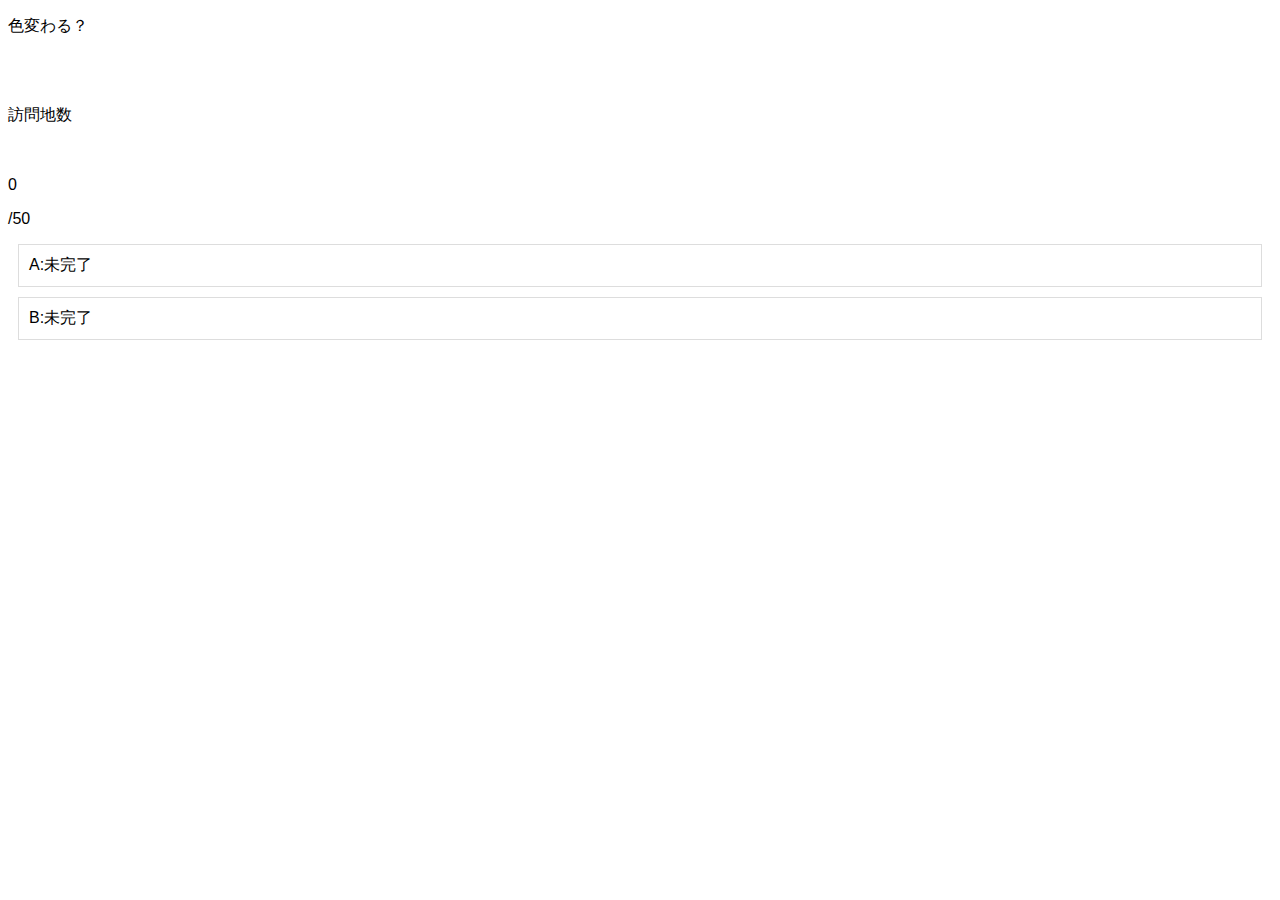
==== index.html @ 4e586499 "Update index.html" ====
<!DOCTYPE html>
<html lang="ja">
<head>
<meta charset="UTF-8">
<meta name="viewport" content="width=device-width, initial-scale=1.0">
<title>Webサイト</title>
<link href="style.css" rel="stylesheet" type="text/css">
</head>
<body>
	<!--
	<div class="map">
		<iframe src="https://stookia.github.io/map/" width="100%" height="382" frameborder="0" marginheight="0" marginwidth="0">loading your map...</iframe>
	</div>
	-->
<p style="color:#000000">色変わる？</p><br><br>

    <p>訪問地数</p><br>
    <p id="count" class="count">0</p>
    <p>/50</p>
    <div class="spot" id="statusA">A:未完了</div>
    <div class="spot" id="statusB">B:未完了</div>
　　<iframe id="Gfrome" src="https://docs.google.com/forms/d/e/1FAIpQLSduilY0BAaDdyQWAn7_l73QcJaNHlrJ2XnLHuowBEuVDNqsGw/viewform?embedded=true?usp=pp_url&entry.959407632=" width="100%" height="382" frameborder="0" marginheight="0" marginwidth="0">読み込んでいます…</iframe>

    <script>
        document.addEventListener("DOMContentLoaded", function () {
        // ローカルストレージから状態を取得
            const statusA = localStorage.getItem("statusA") || "未完了";
            const statusB = localStorage.getItem("statusB") || "未完了";
	　　const col1=localStorage.getItem("col1")||"color:#000000";
        　　const col2=localStorage.getItem("col2")||"color:#000000";

	/*
	    if(col1 !=="color:#000000"){
        	document.getElementById('col1').style=col1;
        　　}
        　　if(col2 !=="color:#000000"){
        	document.getElementById('col2').style=col2;
        　　}
	*/	
            // 初回訪問かどうかを確認し、状態を表示
            if (statusA === "完了") {
                document.getElementById("statusA").textContent = "A:完了";
            }
            if (statusB === "完了") {
                document.getElementById("statusB").textContent = "B:完了";
            }
	    
            // Google経由でのアクセスかどうかを確認し、状態を変更してローカルストレージに保存
            const referrer = document.referrer;
            if (referrer.includes("https://stookia.github.io/home/") && statusA !== "完了") {
                document.getElementById("statusA").textContent = "A:完了";
                localStorage.setItem("statusA", "完了");
            }
            const referrerB = document.referrer;
            if (referrerB.includes("https://stookia.github.io/home2/") && statusB !== "完了") {
                document.getElementById("statusB").textContent = "B:完了";
                localStorage.setItem("statusB", "完了");
            }
		
            const key=Object.keys(localStorage).length;
        
            if(key !==0){
                const count=Math.floor(key/2);
                document.getElementById('count').textContent=count;
                }else{
                    document.getElementById('count')=0;
            }

	　　const url=document.getElementById("Gfrome").src +"%23"+ col1.substring(7);
		document.getElementById("Gfrome").src=url;
    });
    </script>

</body>
</html>
---- style.css ----
@charset "utf-8";
body {
	font-family: Arial, sans-serif;
}
div {
 margin: 10px;
 padding: 10px;
 border: 1px solid #ddd;
}


.pin {
  display: inline-block;
  vertical-align: middle;
  line-height: 1;
  position: relative;
  width: 0.8em;
  height: 0.8em;
  background: currentColor;
  border: 0.1em solid currentColor;
  border-radius: 40% 60% 0% 100% / 40% 100% 0% 60%;
  box-sizing: content-box;
  transform: rotate(45deg);
}

.pin::before {
  content: '';
  position: absolute;
  top: 18%;
  left: 18%;
  width: 0.336em;
  height: 0.336em;
  background: #fff;
  border-radius: 50%;
  box-sizing: border-box;
}
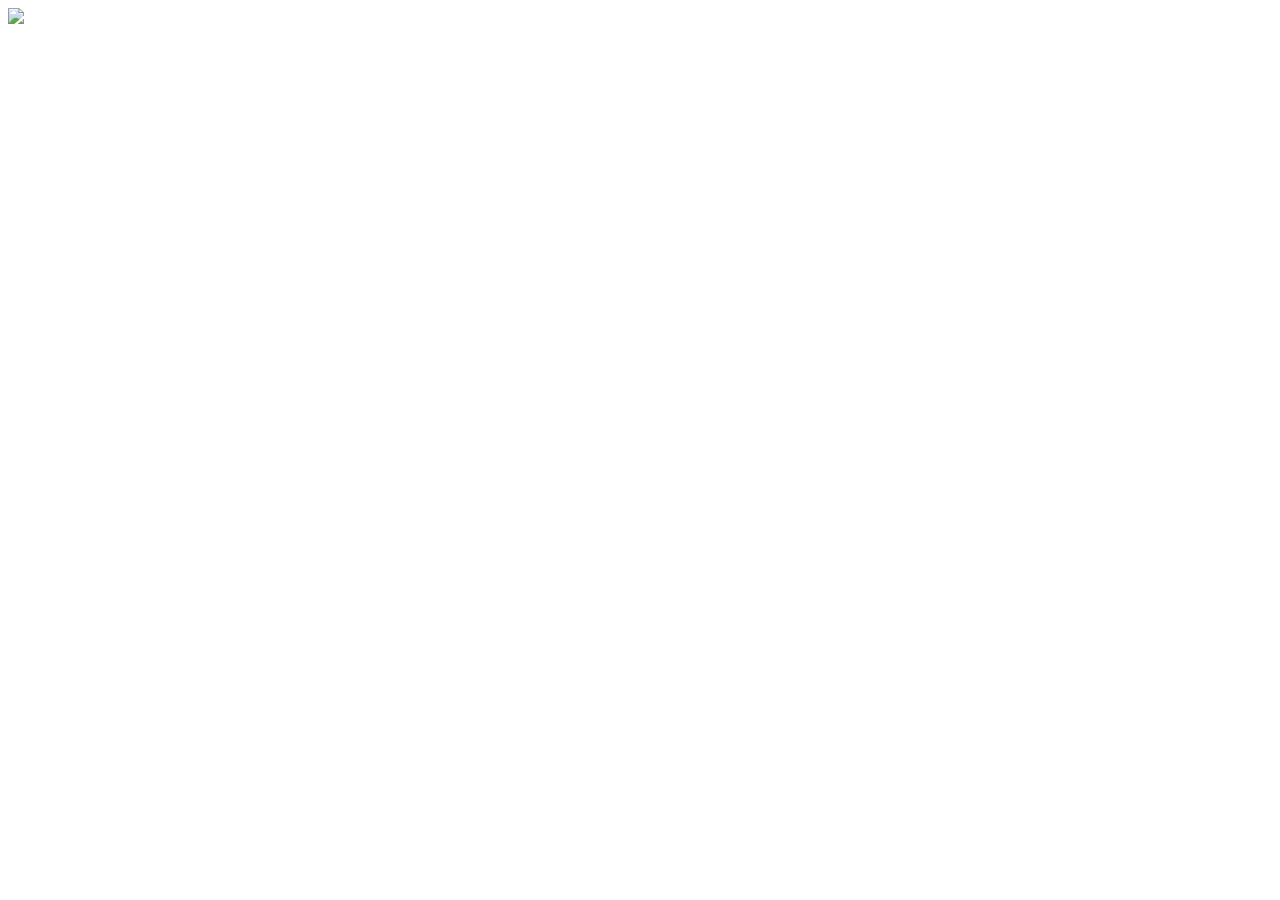
==== commit e451bc7a: "Update index.html" ====
--- a/index.html
+++ b/index.html
@@ -1,75 +1,12 @@
 <!DOCTYPE html>
-<html lang="ja">
+<html lang="en">
 <head>
-<meta charset="UTF-8">
-<meta name="viewport" content="width=device-width, initial-scale=1.0">
-<title>Webサイト</title>
-<link href="style.css" rel="stylesheet" type="text/css">
+  <meta charset="UTF-8">
+  <title>Color Spot</title>
+  <link rel="stylesheet" href="base.css" type="text/css">
 </head>
+
 <body>
-	<!--
-	<div class="map">
-		<iframe src="https://stookia.github.io/map/" width="100%" height="382" frameborder="0" marginheight="0" marginwidth="0">loading your map...</iframe>
-	</div>
-	-->
-<p style="color:#000000">色変わる？</p><br><br>
-
-    <p>訪問地数</p><br>
-    <p id="count" class="count">0</p>
-    <p>/50</p>
-    <div class="spot" id="statusA">A:未完了</div>
-    <div class="spot" id="statusB">B:未完了</div>
-　　<iframe id="Gfrome" src="https://docs.google.com/forms/d/e/1FAIpQLSduilY0BAaDdyQWAn7_l73QcJaNHlrJ2XnLHuowBEuVDNqsGw/viewform?embedded=true?usp=pp_url&entry.959407632=" width="100%" height="382" frameborder="0" marginheight="0" marginwidth="0">読み込んでいます…</iframe>
-
-    <script>
-        document.addEventListener("DOMContentLoaded", function () {
-        // ローカルストレージから状態を取得
-            const statusA = localStorage.getItem("statusA") || "未完了";
-            const statusB = localStorage.getItem("statusB") || "未完了";
-	　　const col1=localStorage.getItem("col1")||"color:#000000";
-        　　const col2=localStorage.getItem("col2")||"color:#000000";
-
-	/*
-	    if(col1 !=="color:#000000"){
-        	document.getElementById('col1').style=col1;
-        　　}
-        　　if(col2 !=="color:#000000"){
-        	document.getElementById('col2').style=col2;
-        　　}
-	*/	
-            // 初回訪問かどうかを確認し、状態を表示
-            if (statusA === "完了") {
-                document.getElementById("statusA").textContent = "A:完了";
-            }
-            if (statusB === "完了") {
-                document.getElementById("statusB").textContent = "B:完了";
-            }
-	    
-            // Google経由でのアクセスかどうかを確認し、状態を変更してローカルストレージに保存
-            const referrer = document.referrer;
-            if (referrer.includes("https://stookia.github.io/home/") && statusA !== "完了") {
-                document.getElementById("statusA").textContent = "A:完了";
-                localStorage.setItem("statusA", "完了");
-            }
-            const referrerB = document.referrer;
-            if (referrerB.includes("https://stookia.github.io/home2/") && statusB !== "完了") {
-                document.getElementById("statusB").textContent = "B:完了";
-                localStorage.setItem("statusB", "完了");
-            }
-		
-            const key=Object.keys(localStorage).length;
-        
-            if(key !==0){
-                const count=Math.floor(key/2);
-                document.getElementById('count').textContent=count;
-                }else{
-                    document.getElementById('count')=0;
-            }
-
-	　　const url=document.getElementById("Gfrome").src +"%23"+ col1.substring(7);
-		document.getElementById("Gfrome").src=url;
-    });
-    </script>
-
+	<img src="basepage.svg">
 </body>
 </html>
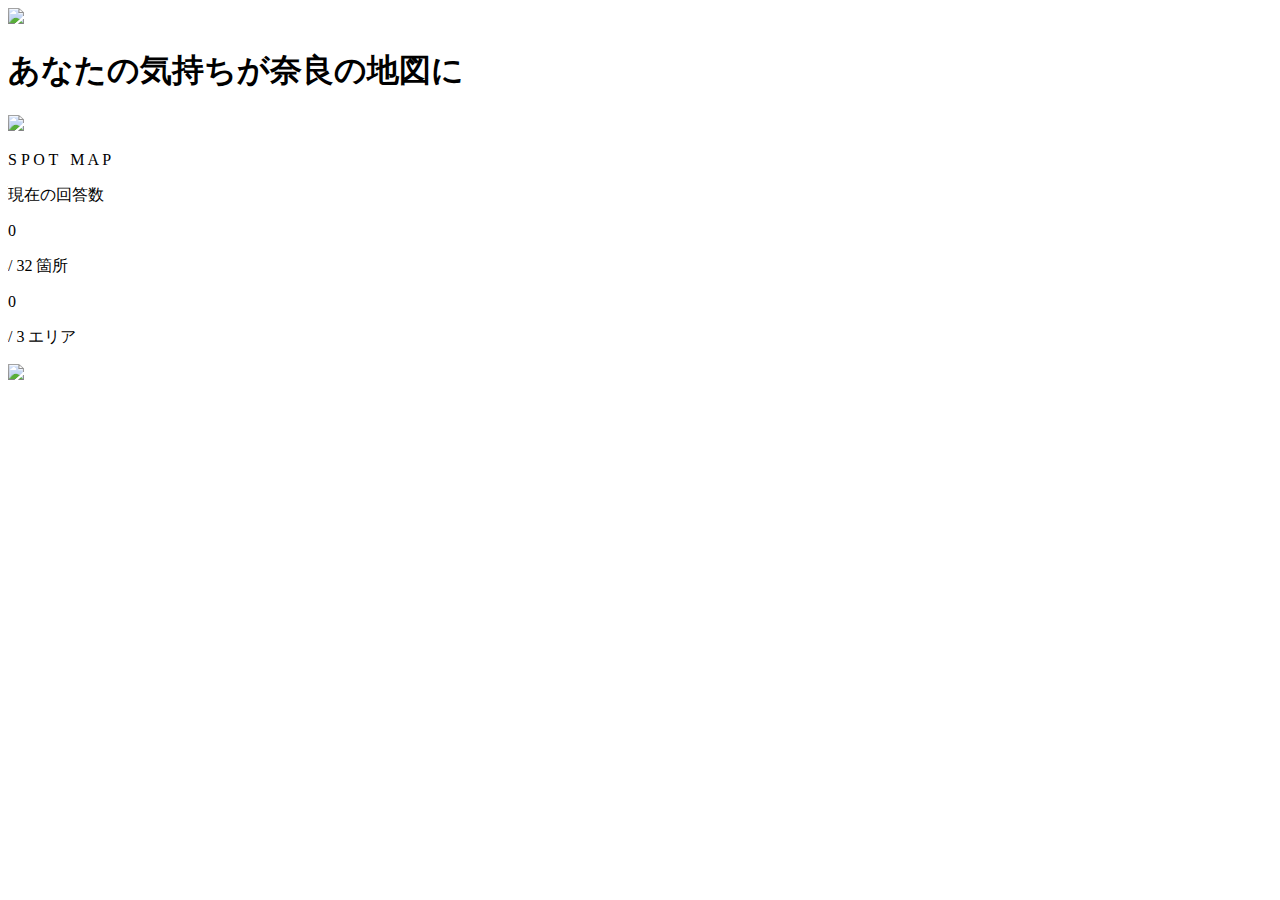
==== commit 98977248: "Update index.html" ====
--- a/index.html
+++ b/index.html
@@ -1,12 +1,131 @@
-<!DOCTYPE html>
-<html lang="en">
+<!doctype html>
+<html>
 <head>
-  <meta charset="UTF-8">
-  <title>Color Spot</title>
-  <link rel="stylesheet" href="base.css" type="text/css">
+<meta charset="utf-8">
+<title>無題ドキュメント</title>
+<link href="base.css" rel="stylesheet" type="text/css">
 </head>
 
 <body>
-	<img src="basepage.svg">
+	<header>
+		<img class="icon" src="icon.svg" href="https://stookia.github.io/color_basesite/">
+    	<h1 class="title">あなたの気持ちが奈良の地図に</h1>
+	</header>
+<div class="main">
+  <div class="wide">
+			<img class="flier_img" src="デジタルサイネージ用 最終版.png"
+		</div>
+	  <div class="midle">
+		  <div class="box">
+			  <p class="map_text">S P O T&nbsp; &nbsp;M A P</p>
+		  </div>
+	    	<div class="box">
+			  <div class="counter">
+				<p class="count">現在の回答数</p>
+				<p class="count" id="spot_count">0</p>
+				<p class="count">/ 32 箇所</p>
+				<p class="count" id="area_count">0</p>
+		  		<p class="count">/ 3 エリア</p>
+		  		</div>
+		  </div>
+  	</div>
+  <div class="wide">
+			<img class="map_img" src="map.svg"
+	</div>
+	  <!--
+	<div class="wide">
+	   <div class="area">
+			  <div class="area_check">
+				  <p id="st1">率川神社<br>Isagawa Shrine</p>
+				  <p id="st2">伝香寺<br>Denko-ji Temple</p>
+				  <p id="st3">猿沢池<br>Sarusawa Pond</p>
+				  <p id="st8">吉城園<br>Yoshikien Garden</p>
+				  <p id="st21">子規の庭<br>Shikinoniwa</p>
+				  <p id="st27">興福寺<br>Kohfuku-ji Temple</p>
+				  <p id="st30">興善寺<br>kozenji Temple</p>
+				  <p id="st31">JR 奈良駅<br>JR Nara Station</p>
+				  <p id="st3">近鉄奈良駅<br>Kintetsu Nara Station</p>
+			  </div>
+			  <div class="area_check">
+				  <p id="st4">なら工藝館<br>Isagawa Shrine</p>
+				  <p id="st5">奈良市立杉岡華邨書道美術館<br>Isagawa Shrine</p>
+				  <p id="st6">奈良市立史料保存館<br>Isagawa Shrine</p>
+				  <p id="st7">あしびの郷<br>Isagawa Shrine</p>
+				  <p id="st9">徳融寺<br>Isagawa Shrine</p>
+				  <p id="st11">奈良町にぎわいの家<br>Isagawa Shrine</p>
+				  <p id="st12">奈良町物語館<br>Isagawa Shrine</p>
+				  <p id="st13">奈良市音声館<br>Isagawa Shrine</p>
+				  <p id="st14">奈良町資料館<br>Isagawa Shrine</p>
+				  <p id="st15">寧屋工房<br>Isagawa Shrine</p>
+				  <p id="st16">法徳寺<br>Isagawa Shrine</p>
+				  <p id="st17">旧大乗院庭園<br>Isagawa Shrine</p>
+				  <p id="st18">ならまち格子の家<br>Isagawa Shrine</p>
+				  <p id="st22">十輪院<br>Isagawa Shrine</p>
+				  <p id="st28">元興寺<br>Isagawa Shrine</p>
+				  <p id="st29"><br>Isagawa Shrine</p>
+			  </div>
+			  <div class="area_check">
+				  <p id="st10">率川神社<br>Isagawa Shrine</p>
+				  <p id="st19">率川神社<br>Isagawa Shrine</p>
+				  <p id="st20">率川神社<br>Isagawa Shrine</p>
+				  <p id="st23">率川神社<br>Isagawa Shrine</p>
+				  <p id="st24">率川神社<br>Isagawa Shrine</p>
+				  <p id="st25">率川神社<br>Isagawa Shrine</p>
+				  <p id="st26">率川神社<br>Isagawa Shrine</p>
+			  </div>
+		  </div>
+		</div>-->
+</div>
+	  
+	  <script>
+		  function spotCounter(){
+			  const spot_count = document.getElementById("spot_count");
+			  const area_count = document.getElementByID("area_count")
+				const sp1 =localStorage.getItem('sp1');
+				const sp2=localStorage.getItem('sp1');
+				const sp3=localStorage.getItem('sp1');
+				const sp4=localStorage.getItem('sp1');
+				const sp5=localStorage.getItem('sp1');
+				const sp6=localStorage.getItem('sp1');
+				const sp7=localStorage.getItem('sp1');
+				const sp8=localStorage.getItem('sp1');
+				const sp9=localStorage.getItem('sp1');
+				const sp10=localStorage.getItem('sp1');
+				const sp11=localStorage.getItem('sp1');
+				const sp12=localStorage.getItem('sp1');
+				const sp13=localStorage.getItem('sp1');
+				const sp14=localStorage.getItem('sp1');
+				const sp15=localStorage.getItem('sp1');
+				const sp16=localStorage.getItem('sp1');
+				const sp17=localStorage.getItem('sp1');
+				const sp18=localStorage.getItem('sp1');
+				const sp19=localStorage.getItem('sp1');
+				const sp20=localStorage.getItem('sp1');
+				const sp21=localStorage.getItem('sp1');
+				const sp22=localStorage.getItem('sp1');
+				const sp23=localStorage.getItem('sp1');
+				const sp24=localStorage.getItem('sp1');
+				const sp25=localStorage.getItem('sp1');
+				const sp26=localStorage.getItem('sp1');
+				const sp27=localStorage.getItem('sp1');
+				const sp28=localStorage.getItem('sp1');
+				const sp29=localStorage.getItem('sp1');
+				const sp30=localStorage.getItem('sp1');
+				const sp31=localStorage.getItem('sp1');
+			  spot_count.textContent = sp1 + sp2 + sp3 + sp4 + sp5 + sp6 + sp7 + sp8 + sp9 + sp10 + sp11 + sp12 + sp13 + sp14 + sp15 + sp16 + sp17 + sp18 + sp19 + sp20 + sp21 + sp22 + sp23 + sp24 + sp25 + sp26 + sp27 + sp28 + sp29 + sp30 + sp31;
+			  if(sp1 + sp2 + sp3 + sp8 + sp21 + sp27 + sp30 + sp31 >=1){
+				  localStorage.setItem('area1',1);
+			  }
+			  if(sp4 + sp5 + sp6 + sp7 + sp9 + sp11 + sp12 + sp13 + sp14 + sp15 + sp16 + sp17 + sp18 + sp22 + sp28 + sp29>=1){
+				  localStorage.setItem('area2',1);
+			  }
+			  if(sp10 + sp19 + sp20 + sp23 + sp24 + sp25 + sp26>=1){
+				  localStorage.setItem('area3',1);
+			  }
+			  area_count.textContent = localStorage.getItem('area1') + localStorage.getItem('area2') + localStorage.getItem('area3');
+		  }
+		  
+		  document.addEventListener('DOMContentLoaded',spotCounter());
+	  </script>
 </body>
 </html>
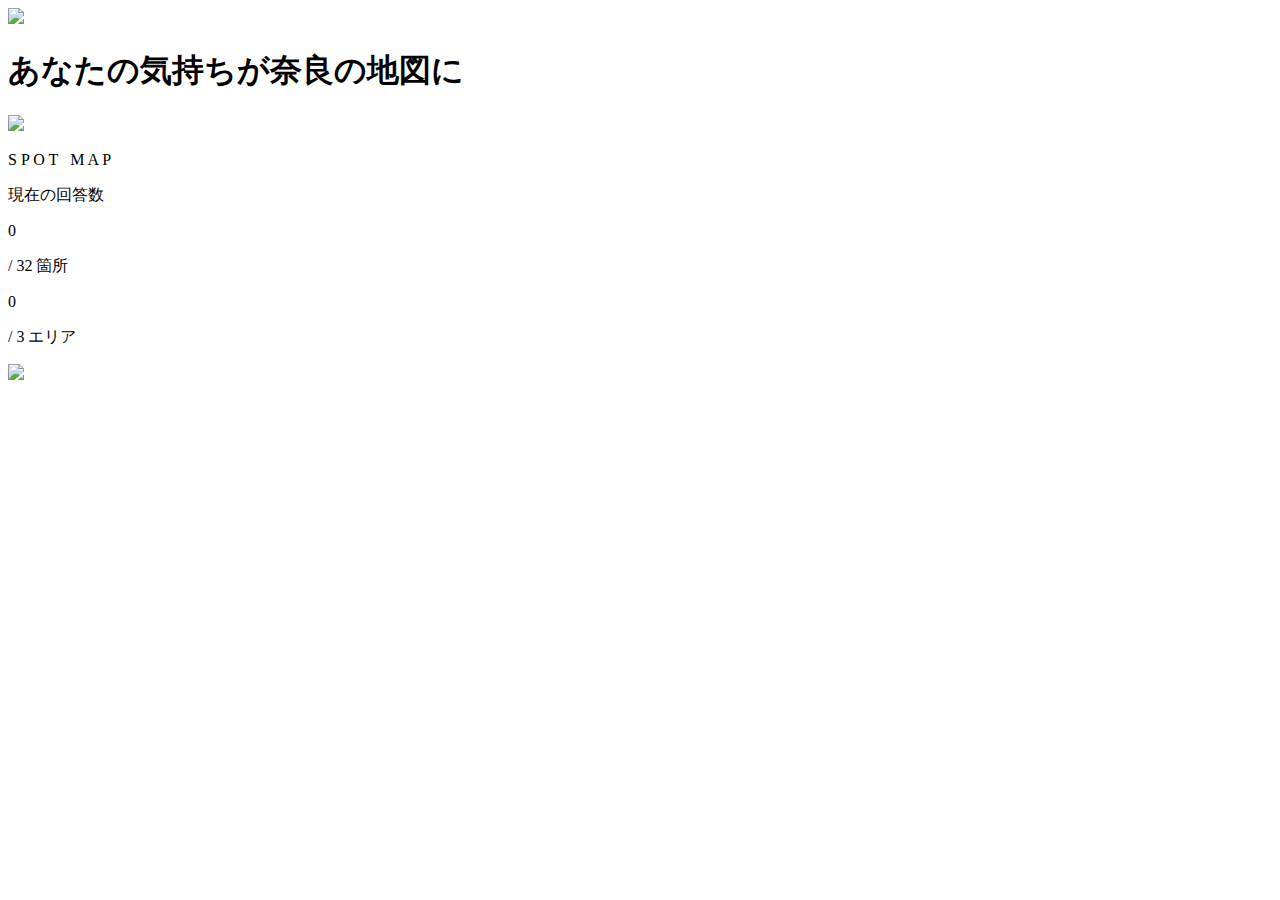
==== commit 46c854f5: "Update index.html" ====
--- a/index.html
+++ b/index.html
@@ -30,7 +30,7 @@
 		  </div>
   	</div>
   <div class="wide">
-			<img class="map_img" src="map.svg"
+			<img class="map_img" src="map.jpg"
 	</div>
 	  <!--
 	<div class="wide">
@@ -80,7 +80,7 @@
 	  <script>
 		  function spotCounter(){
 			  const spot_count = document.getElementById("spot_count");
-			  const area_count = document.getElementByID("area_count")
+			  const area_count = document.getElementById("area_count")
 				const sp1 =localStorage.getItem('sp1');
 				const sp2=localStorage.getItem('sp1');
 				const sp3=localStorage.getItem('sp1');
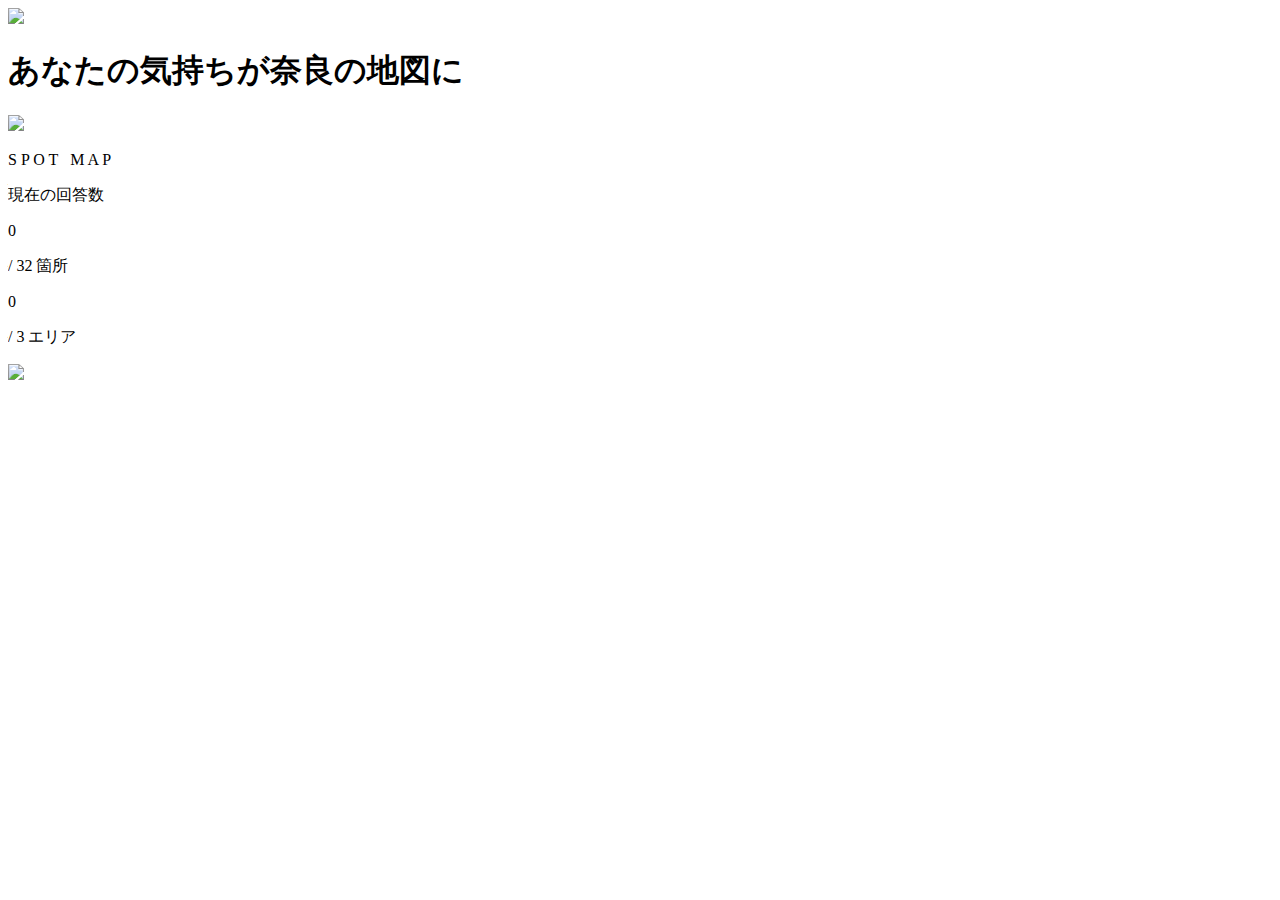
==== commit 9865d6df: "Update index.html" ====
--- a/index.html
+++ b/index.html
@@ -2,8 +2,59 @@
 <html>
 <head>
 <meta charset="utf-8">
-<title>無題ドキュメント</title>
+<title>color-BaseSite</title>
 <link href="base.css" rel="stylesheet" type="text/css">
+
+	  <script>
+		  function spotCounter(){
+			  const spot_count = document.getElementById("spot_count");
+			  const area_count = document.getElementById("area_count")
+				const sp1 =Number(localStorage.getItem('sp1')||0);
+				const sp2=Number(localStorage.getItem('sp2')||0);
+				const sp3=Number(localStorage.getItem('sp3')||0);
+				const sp4=Number(localStorage.getItem('sp4')||0);
+				const sp5=Number(localStorage.getItem('sp5')||0);
+				const sp6=Number(localStorage.getItem('sp6')||0);
+				const sp7=Number(localStorage.getItem('sp7')||0);
+				const sp8=Number(localStorage.getItem('sp8')||0);
+				const sp9=Number(localStorage.getItem('sp9')||0);
+				const sp10=Number(localStorage.getItem('sp10')||0);
+				const sp11=Number(localStorage.getItem('sp11')||0);
+				const sp12=Number(localStorage.getItem('sp12')||0);
+				const sp13=Number(localStorage.getItem('sp13')||0);
+				const sp14=Number(localStorage.getItem('sp14')||0);
+				const sp15=Number(localStorage.getItem('sp15')||0);
+				const sp16=Number(localStorage.getItem('sp16')||0);
+				const sp17=Number(localStorage.getItem('sp17')||0);
+				const sp18=Number(localStorage.getItem('sp18')||0);
+				const sp19=Number(localStorage.getItem('sp19')||0);
+				const sp20=Number(localStorage.getItem('sp20')||0);
+				const sp21=Number(localStorage.getItem('sp21')||0);
+				const sp22=Number(localStorage.getItem('sp22')||0);
+				const sp23=Number(localStorage.getItem('sp23')||0);
+				const sp24=Number(localStorage.getItem('sp24')||0);
+				const sp25=Number(localStorage.getItem('sp25')||0);
+				const sp26=Number(localStorage.getItem('sp26')||0);
+				const sp27=Number(localStorage.getItem('sp27')||0);
+				const sp28=Number(localStorage.getItem('sp28')||0);
+				const sp29=Number(localStorage.getItem('sp29')||0);
+				const sp30=Number(localStorage.getItem('sp30')||0);
+				const sp31=Number(localStorage.getItem('sp31')||0);
+			  spot_count.textContent = sp1 + sp2 + sp3 + sp4 + sp5 + sp6 + sp7 + sp8 + sp9 + sp10 + sp11 + sp12 + sp13 + sp14 + sp15 + sp16 + sp17 + sp18 + sp19 + sp20 + sp21 + sp22 + sp23 + sp24 + sp25 + sp26 + sp27 + sp28 + sp29 + sp30 + sp31;
+			  if(sp1 + sp2 + sp3 + sp8 + sp21 + sp27 + sp30 + sp31 >=1){
+				  localStorage.setItem('area1',1);
+			  }
+			  if(sp4 + sp5 + sp6 + sp7 + sp9 + sp11 + sp12 + sp13 + sp14 + sp15 + sp16 + sp17 + sp18 + sp22 + sp28 + sp29>=1){
+				  localStorage.setItem('area2',1);
+			  }
+			  if(sp10 + sp19 + sp20 + sp23 + sp24 + sp25 + sp26>=1){
+				  localStorage.setItem('area3',1);
+			  }
+			  area_count.textContent = Number(localStorage.getItem('area1')) + Number(localStorage.getItem('area2')) + Number(localStorage.getItem('area3'));
+		  }
+		  
+		  document.addEventListener('DOMContentLoaded',spotCounter());
+	  </script>
 </head>
 
 <body>
@@ -76,56 +127,5 @@
 		  </div>
 		</div>-->
 </div>
-	  
-	  <script>
-		  function spotCounter(){
-			  const spot_count = document.getElementById("spot_count");
-			  const area_count = document.getElementById("area_count")
-				const sp1 =localStorage.getItem('sp1');
-				const sp2=localStorage.getItem('sp1');
-				const sp3=localStorage.getItem('sp1');
-				const sp4=localStorage.getItem('sp1');
-				const sp5=localStorage.getItem('sp1');
-				const sp6=localStorage.getItem('sp1');
-				const sp7=localStorage.getItem('sp1');
-				const sp8=localStorage.getItem('sp1');
-				const sp9=localStorage.getItem('sp1');
-				const sp10=localStorage.getItem('sp1');
-				const sp11=localStorage.getItem('sp1');
-				const sp12=localStorage.getItem('sp1');
-				const sp13=localStorage.getItem('sp1');
-				const sp14=localStorage.getItem('sp1');
-				const sp15=localStorage.getItem('sp1');
-				const sp16=localStorage.getItem('sp1');
-				const sp17=localStorage.getItem('sp1');
-				const sp18=localStorage.getItem('sp1');
-				const sp19=localStorage.getItem('sp1');
-				const sp20=localStorage.getItem('sp1');
-				const sp21=localStorage.getItem('sp1');
-				const sp22=localStorage.getItem('sp1');
-				const sp23=localStorage.getItem('sp1');
-				const sp24=localStorage.getItem('sp1');
-				const sp25=localStorage.getItem('sp1');
-				const sp26=localStorage.getItem('sp1');
-				const sp27=localStorage.getItem('sp1');
-				const sp28=localStorage.getItem('sp1');
-				const sp29=localStorage.getItem('sp1');
-				const sp30=localStorage.getItem('sp1');
-				const sp31=localStorage.getItem('sp1');
-			  spot_count.textContent = sp1 + sp2 + sp3 + sp4 + sp5 + sp6 + sp7 + sp8 + sp9 + sp10 + sp11 + sp12 + sp13 + sp14 + sp15 + sp16 + sp17 + sp18 + sp19 + sp20 + sp21 + sp22 + sp23 + sp24 + sp25 + sp26 + sp27 + sp28 + sp29 + sp30 + sp31;
-			  if(sp1 + sp2 + sp3 + sp8 + sp21 + sp27 + sp30 + sp31 >=1){
-				  localStorage.setItem('area1',1);
-			  }
-			  if(sp4 + sp5 + sp6 + sp7 + sp9 + sp11 + sp12 + sp13 + sp14 + sp15 + sp16 + sp17 + sp18 + sp22 + sp28 + sp29>=1){
-				  localStorage.setItem('area2',1);
-			  }
-			  if(sp10 + sp19 + sp20 + sp23 + sp24 + sp25 + sp26>=1){
-				  localStorage.setItem('area3',1);
-			  }
-			  area_count.textContent = localStorage.getItem('area1') + localStorage.getItem('area2') + localStorage.getItem('area3');
-		  }
-		  
-		  document.addEventListener('DOMContentLoaded',spotCounter());
-	  </script>
 </body>
 </html>
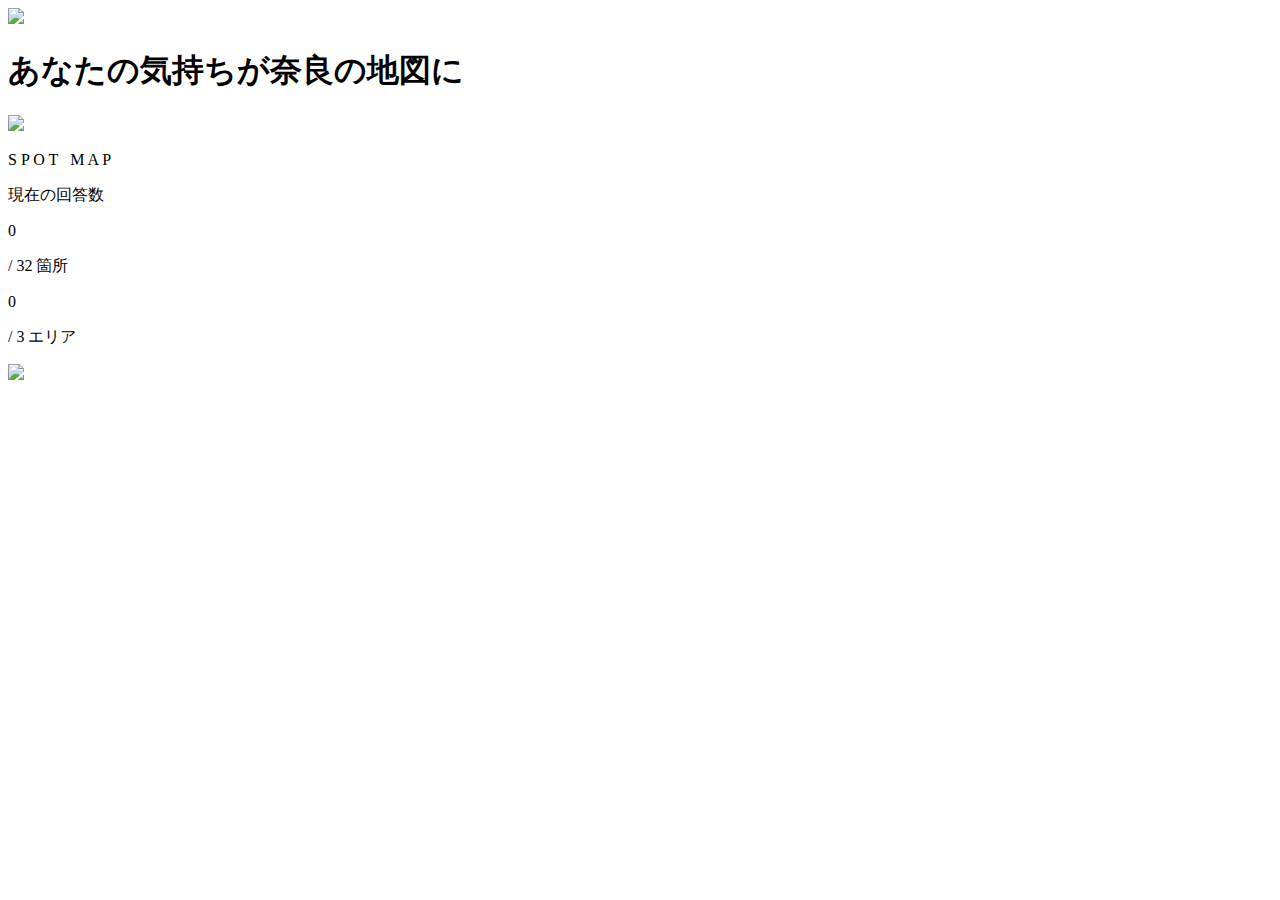
==== commit 86cfc2f6: "Update index.html" ====
--- a/index.html
+++ b/index.html
@@ -7,8 +7,6 @@
 
 	  <script>
 		  function spotCounter(){
-			  const spot_count = document.getElementById("spot_count");
-			  const area_count = document.getElementById("area_count")
 				const sp1 =Number(localStorage.getItem('sp1')||0);
 				const sp2=Number(localStorage.getItem('sp2')||0);
 				const sp3=Number(localStorage.getItem('sp3')||0);
@@ -40,7 +38,7 @@
 				const sp29=Number(localStorage.getItem('sp29')||0);
 				const sp30=Number(localStorage.getItem('sp30')||0);
 				const sp31=Number(localStorage.getItem('sp31')||0);
-			  spot_count.textContent = sp1 + sp2 + sp3 + sp4 + sp5 + sp6 + sp7 + sp8 + sp9 + sp10 + sp11 + sp12 + sp13 + sp14 + sp15 + sp16 + sp17 + sp18 + sp19 + sp20 + sp21 + sp22 + sp23 + sp24 + sp25 + sp26 + sp27 + sp28 + sp29 + sp30 + sp31;
+			  const sp_num = sp1 + sp2 + sp3 + sp4 + sp5 + sp6 + sp7 + sp8 + sp9 + sp10 + sp11 + sp12 + sp13 + sp14 + sp15 + sp16 + sp17 + sp18 + sp19 + sp20 + sp21 + sp22 + sp23 + sp24 + sp25 + sp26 + sp27 + sp28 + sp29 + sp30 + sp31;
 			  if(sp1 + sp2 + sp3 + sp8 + sp21 + sp27 + sp30 + sp31 >=1){
 				  localStorage.setItem('area1',1);
 			  }
@@ -50,7 +48,9 @@
 			  if(sp10 + sp19 + sp20 + sp23 + sp24 + sp25 + sp26>=1){
 				  localStorage.setItem('area3',1);
 			  }
-			  area_count.textContent = Number(localStorage.getItem('area1')) + Number(localStorage.getItem('area2')) + Number(localStorage.getItem('area3'));
+			  const ar_num = Number(localStorage.getItem('area1')) + Number(localStorage.getItem('area2')) + Number(localStorage.getItem('area3'));
+			  localStorage.setItem('sp_num',sp_num);
+			  localStorage.setItem('ar_num',ar_num);
 		  }
 		  
 		  document.addEventListener('DOMContentLoaded',spotCounter());
@@ -126,6 +126,12 @@
 			  </div>
 		  </div>
 		</div>-->
+	  <script>
+		const spot_count = document.getElementById("spot_count");
+		const area_count = document.getElementById("area_count");
+		  spot_count.textContent = localStorage.getItem('sp_num');
+		  area_count.textContent = localStorage.getItem('ar_num');
+	  </script>
 </div>
 </body>
 </html>
